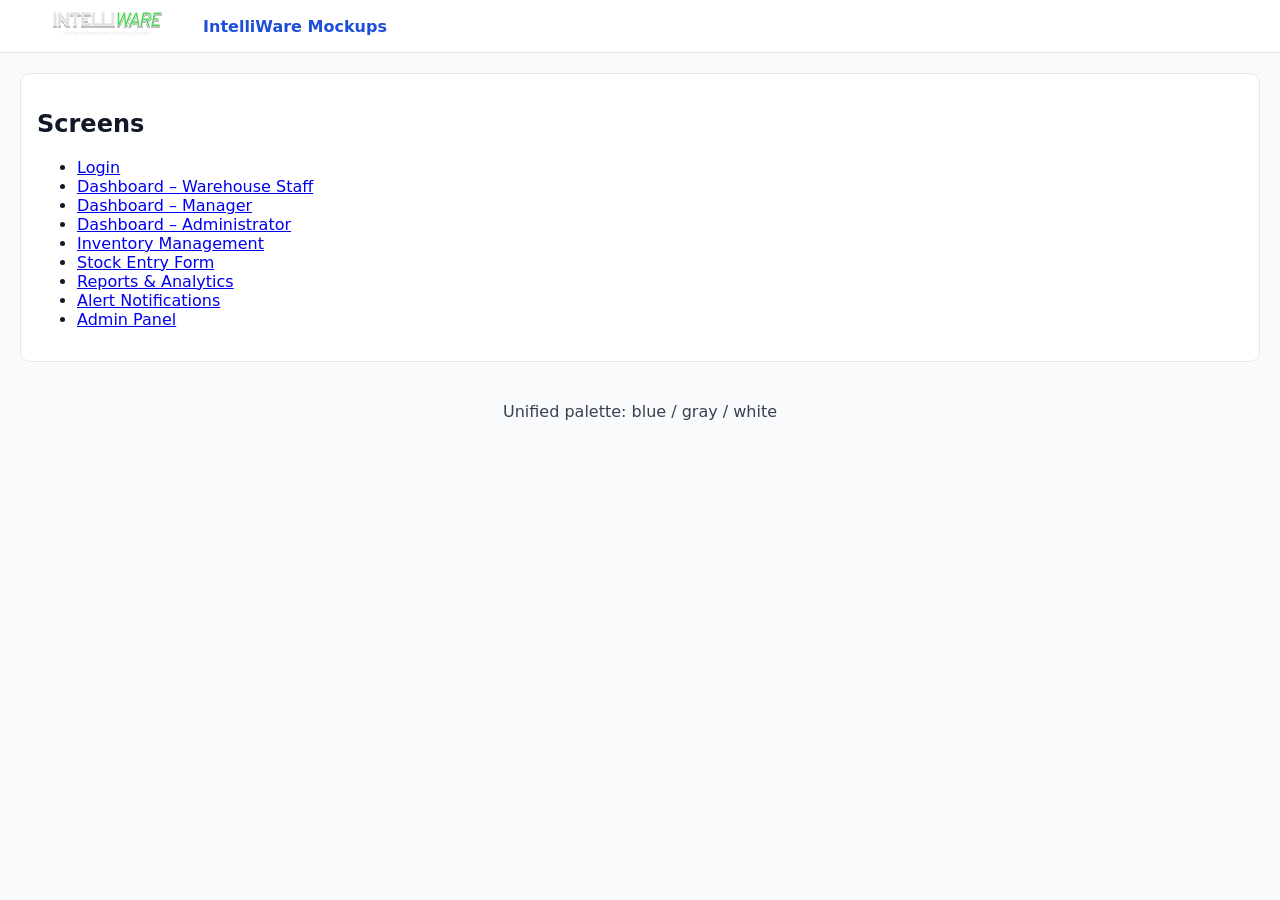
==== mockups/index.html @ 1d6d472d "first commit" ====
<!doctype html>
<html lang="en">
<head>
	<meta charset="utf-8">
	<meta name="viewport" content="width=device-width, initial-scale=1">
	<title>IntelliWare Mockups</title>
	<link rel="stylesheet" href="styles.css">
</head>
<body>
	<header class="header">
		<div class="brand">
			<img src="../img/logo.svg" alt="Logo" height="28">
			<span>IntelliWare Mockups</span>
		</div>
	</header>
	<main class="container">
		<div class="card">
			<h2>Screens</h2>
			<ul>
				<li><a href="login.html">Login</a></li>
				<li><a href="dashboard_staff.html">Dashboard – Warehouse Staff</a></li>
				<li><a href="dashboard_manager.html">Dashboard – Manager</a></li>
				<li><a href="dashboard_admin.html">Dashboard – Administrator</a></li>
				<li><a href="inventory.html">Inventory Management</a></li>
				<li><a href="stock_entry.html">Stock Entry Form</a></li>
				<li><a href="reports.html">Reports & Analytics</a></li>
				<li><a href="alerts.html">Alert Notifications</a></li>
				<li><a href="admin_panel.html">Admin Panel</a></li>
			</ul>
		</div>
	</main>
	<footer class="footer">Unified palette: blue / gray / white</footer>
</body>
</html>
---- mockups/styles.css ----
:root {
	--blue-600: #2563eb;
	--blue-700: #1d4ed8;
	--gray-50: #f9fafb;
	--gray-100: #f3f4f6;
	--gray-200: #e5e7eb;
	--gray-700: #374151;
	--gray-900: #111827;
	--white: #ffffff;
}

* { box-sizing: border-box; }

html, body {
	margin: 0;
	padding: 0;
	font-family: ui-sans-serif, system-ui, -apple-system, Segoe UI, Roboto, Helvetica, Arial, "Apple Color Emoji", "Segoe UI Emoji";
	background: var(--gray-50);
	color: var(--gray-900);
}

.header {
	background: var(--white);
	border-bottom: 1px solid var(--gray-200);
	padding: 12px 20px;
	display: flex;
	align-items: center;
	gap: 12px;
}

.brand {
	display: flex;
	align-items: center;
	gap: 10px;
	font-weight: 700;
	color: var(--blue-700);
}

.nav {
	display: flex;
	gap: 12px;
	margin-left: auto;
}

.nav a {
	text-decoration: none;
	color: var(--gray-700);
	padding: 6px 10px;
	border-radius: 6px;
}

.nav a.active, .nav a:hover { background: var(--gray-100); }

.container { padding: 20px; }

.kpis {
	display: grid;
	grid-template-columns: repeat(3, minmax(0, 1fr));
	gap: 12px;
	margin: 12px 0 20px;
}

.card {
	background: var(--white);
	border: 1px solid var(--gray-200);
	border-radius: 10px;
	padding: 16px;
}

.card h3 { margin: 0 0 8px; }

.grid-2 { display: grid; grid-template-columns: 1fr 1fr; gap: 16px; }

.table { width: 100%; border-collapse: collapse; }
.table th, .table td { border-bottom: 1px solid var(--gray-200); padding: 10px; text-align: left; }
.table th { background: var(--gray-100); }

.button {
	background: var(--blue-600);
	color: var(--white);
	border: none;
	padding: 10px 14px;
	border-radius: 8px;
	cursor: pointer;
}

.button.secondary { background: var(--gray-200); color: var(--gray-900); }

.form-grid { display: grid; grid-template-columns: 1fr 1fr; gap: 16px; }
.form-grid .full { grid-column: 1 / -1; }

.input, select, textarea { width: 100%; padding: 10px; border: 1px solid var(--gray-200); border-radius: 8px; background: var(--white); }

.alert { padding: 10px 12px; border-radius: 8px; }
.alert.red { background: #fee2e2; color: #991b1b; }
.alert.yellow { background: #fef9c3; color: #854d0e; }
.alert.green { background: #dcfce7; color: #166534; }

.footer { color: var(--gray-700); text-align: center; padding: 20px; }
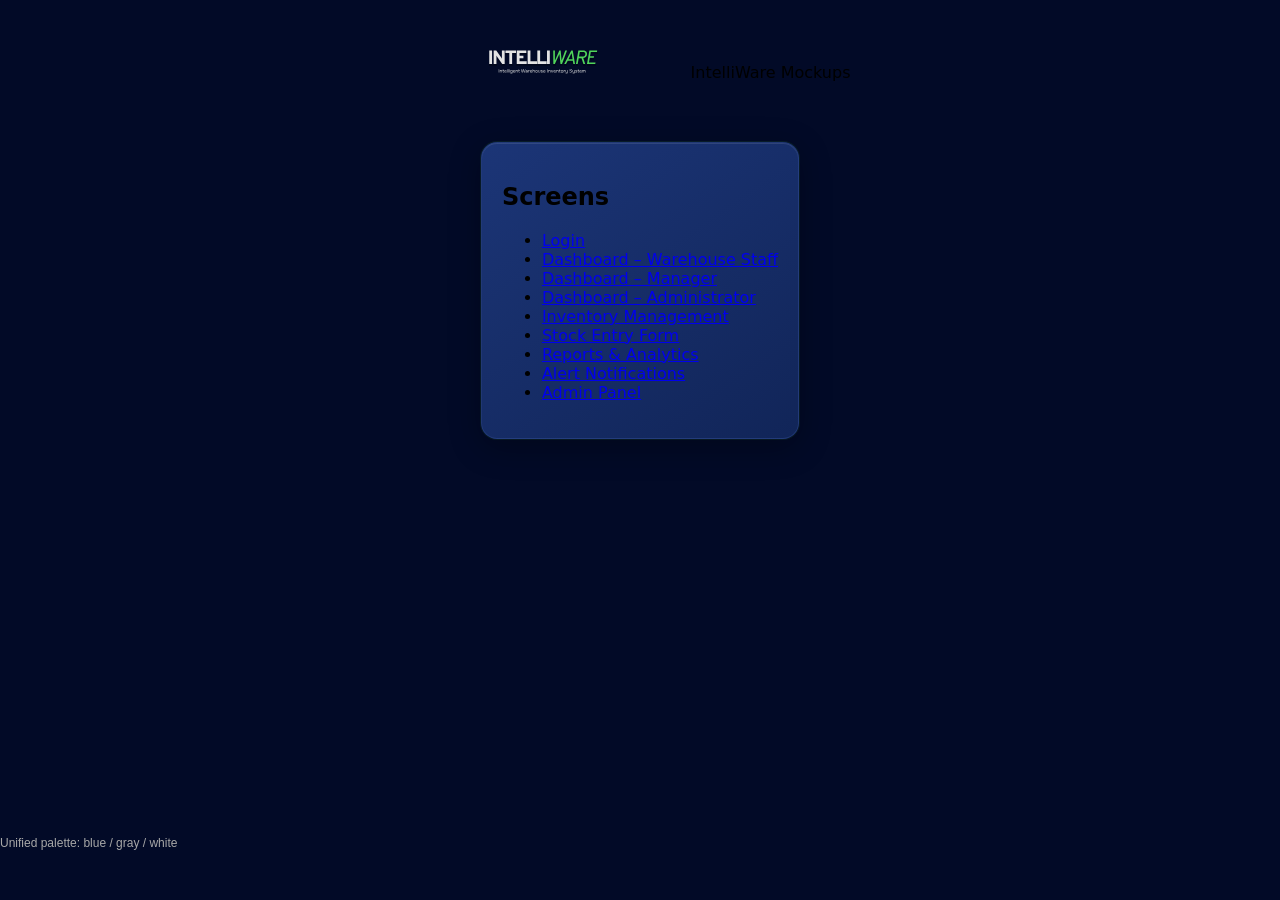
==== commit e1158574: "feat: update database dump, batch tracking, product pricing, and Gemini Pulse UI refinements" ====
--- a/mockups/index.html
+++ b/mockups/index.html
@@ -4,7 +4,7 @@
 	<meta charset="utf-8">
 	<meta name="viewport" content="width=device-width, initial-scale=1">
 	<title>IntelliWare Mockups</title>
-	<link rel="stylesheet" href="styles.css">
+	<link rel="stylesheet" href="../assets/css/styles.css">
 </head>
 <body>
 	<header class="header">
--- a/assets/css/styles.css
+++ b/assets/css/styles.css
@@ -0,0 +1,1821 @@
+.signinbox hr {
+    border: none;
+    border-top: 0.2px solid #2f4b91; 
+  
+    width: 100%;
+}
+
+/* Layout & Base Body — theme aware without flashes */
+body {
+    display: flex;
+    flex-direction: column;
+    min-height: 100vh;
+    margin: 0;
+    background: var(--iw-bg-shell, #020A27);
+    position: relative;
+}
+
+body.iw-body-shell {
+    background: var(--iw-bg-shell, #020A27) !important;
+    background-color: var(--iw-bg-shell, #020A27) !important;
+    animation: none !important;
+}
+
+body.iw-body-shell::before {
+    display: none !important;
+}
+
+[data-theme="light"] body,
+html[data-theme="light"] body {
+    background: var(--iw-bg-shell, #EDF4FB) !important;
+    background-color: var(--iw-bg-shell, #EDF4FB) !important;
+    animation: none !important;
+}
+
+[data-theme="light"] body::before,
+html[data-theme="light"] body::before {
+    display: none !important;
+}
+
+/* Standalone Auth/Signin background */
+body.auth-page,
+.signin-body {
+    background: linear-gradient(135deg, #0f0f23 0%, #1a1a2e 25%, #16213e 50%, #0f0f23 75%, #1a1a2e 100%);
+    background-size: 400% 400%;
+    background-repeat: no-repeat;
+    background-attachment: fixed;
+    animation: gradientShift 15s ease infinite;
+}
+
+body.auth-page::before,
+.signin-body::before {
+    content: '';
+    position: fixed;
+    top: 0;
+    left: 0;
+    width: 100%;
+    height: 100%;
+    background: 
+        radial-gradient(circle at 20% 20%, rgba(81, 213, 90, 0.1) 0%, transparent 50%),
+        radial-gradient(circle at 80% 80%, rgba(96, 165, 250, 0.1) 0%, transparent 50%),
+        radial-gradient(circle at 40% 60%, rgba(139, 92, 246, 0.1) 0%, transparent 50%);
+    pointer-events: none;
+    z-index: -1;
+}
+
+@keyframes gradientShift {
+    0% { background-position: 0% 50%; }
+    50% { background-position: 100% 50%; }
+    100% { background-position: 0% 50%; }
+}
+
+.fade-in {
+    animation: fadeIn 2s ease-in-out;
+    animation-fill-mode: both;
+}
+
+
+
+.signintitle,
+.signinbox {
+   
+    text-align: center;
+    text-shadow: 0 0 3px 3px #3d9743;
+   
+}
+
+
+.footer hr {
+    border: none;
+    border-top: 0.2px solid #314f9b; 
+    margin: 10px auto;
+    width: 80%;
+}
+
+.footer {
+    position: fixed;
+    bottom: 40px;
+   
+    text-align: center;
+    font-family: "Overpass", sans-serif;
+    font-weight: 200;
+    font-size: 12px;
+    color: rgb(168, 168, 168);
+    padding: 10px 0;
+  
+}
+
+
+.footer a {
+    color: rgb(168, 168, 168);
+    margin: 0 5px; 
+    text-decoration: none;
+}
+
+.footer a:hover {
+    text-decoration: underline;
+}
+
+.container img {
+    width: clamp(380px, 20%, 20%);
+}
+
+@keyframes fadeIn {
+    from {
+      opacity: 0;
+    }
+    to {
+      opacity: 1;
+    }
+  }
+
+
+.cmstitle {
+    animation-fill-mode: both;
+    animation: fadeIn 2s ease-in-out;
+    font-family: "Onest", sans-serif;
+    font-weight: 400;
+    font-size: clamp(12px, 0.8vw, 0.9rem);
+    color: #E3E3E3;
+    width: 100%;
+}
+
+.signupbox2,
+.signinbox {
+    box-shadow: 0 0 20px 2px #304374;
+    padding-left: clamp(20px, 2vw, 10px);
+    padding-right: clamp(20px, 2vw, 10px);
+    border-radius: 10px;
+    background-color: #1D387B;
+    width: clamp(300px, 20vw, 300px);
+    height: auto;
+    border: 0.5px solid #3d74ff;
+
+}
+
+.signintitle {
+    color: #E3E3E3;
+    font-size: clamp(25px, 0.5vw, 0.5rem);
+    font-family: "Overpass", sans-serif;
+    position: fixed;
+    transform: translate(0, -300px);
+    font-weight: 600;
+    width: 100%;
+}
+
+.tfieldname {
+    
+    text-align: left;
+    font-family: "Onest", sans-serif;
+    font-weight: 500;
+    color: #E3E3E3;
+    margin-bottom: 5px;  
+    margin-top: 15px;  
+    font-size: clamp(12px, 1.5vw, 12px);
+    width: auto;
+}
+
+.new-user-line {
+    display: flex;
+    justify-content: center;
+    align-items: center;
+    gap: 5px;
+    margin-top: 8px;
+    font-family: "Onest", sans-serif;
+    font-size: clamp(12px, 1.5vw, 12px);
+    color: #E3E3E3;
+    padding-bottom: 8px;
+}
+
+.new-user-line .reglink a {
+    color: #51D55A;
+    text-decoration: none;
+    font-weight: 500;
+   
+}
+
+.new-user-line .reglink a:hover {
+    text-decoration: underline;
+}
+
+.fieldrow {
+    display: flex;
+    justify-content: space-between; 
+    align-items: center; 
+    width: 100%; 
+    margin: 0 auto; 
+    
+}
+
+.aligned-fields {
+    width: 100%; 
+    display: flex;
+    justify-content: space-between;
+    gap: 20px;
+}
+
+
+
+.forgotpass {
+    text-align: right;
+    font-size: 10px;       
+    font-family: "Onest", sans-serif;
+    font-weight: 500;
+    color: #E3E3E3;
+    margin-bottom: 5px;  
+    margin-top: 15px;  
+}
+
+.forgotpass a {
+    font-weight: 300;
+    color: #51D55A;
+    text-decoration: none;
+    font-size: clamp(12px, 1.5vw, 12px);
+}
+
+.forgotpass a:hover {
+    text-decoration: underline;
+}
+
+.tf {
+    display: flex;
+    justify-content: center;
+    align-items: center;
+    margin-top: 5px;
+    flex-direction: column;
+
+    
+}
+
+.tf input {
+    box-shadow: inset 0 2px 2px 2px rgba(0, 0, 0, 0.2);
+    color: white;
+    background-color: #13275B;
+    width: 100%;
+    padding: 10px;
+    border-radius: 5px;
+    border: 1px solid #304374;
+    font-family: "Onest", sans-serif;
+    box-sizing: border-box;
+}
+
+.tf input:focus {
+    outline: none;
+    box-shadow: 0 0 0 1px #51D55A; 
+}
+
+.btnlogin {
+    border: 0.2px solid transparent;
+    font-family: "Onest", sans-serif;
+    font-size: 12px;
+    font-weight: 500;
+    color: white;
+    border-radius: 5px;
+    background-color: #51D55A;
+    justify-content: center;
+    align-items: center;
+    width: 100%;
+    padding: 10px;
+    margin-bottom: 10px;
+    box-shadow: 0 4px 8px rgba(0, 0, 0, 0.2);
+    transition: background-color 0.3s ease, transform 0.2s ease;
+}
+
+.btnlogin:hover {
+    cursor: pointer;
+    background-color: #3d9743;
+    border: 0.2px solid #51D55A;
+    transform: scale(1.02);
+}
+
+.btnlogin:active {
+    background-color: #3ea147;
+    transform: scale(0.98);
+}
+
+
+.onest-regular {
+    font-family: "Onest", sans-serif;
+    font-optical-sizing: auto;
+    font-weight: 400;
+    font-style: normal;
+}
+
+.onest-medium {
+    font-family: "Onest", sans-serif;
+    font-optical-sizing: auto;
+    font-weight: 500;
+    font-style: normal;
+}
+
+.onest-light {
+    font-family: "Onest", sans-serif;
+    font-optical-sizing: auto;
+    font-weight: 300;
+    font-style: normal;
+}
+
+.overpass-semibold {
+    font-family: "Overpass", sans-serif;
+    font-optical-sizing: auto;
+    font-weight: 600;
+    font-style: normal;
+}
+
+.signupbox2 h3,
+.signinbox h3 {
+    font-family: "Overpass", sans-serif;
+    color: #E3E3E3;
+    font-size: 20px;
+    margin-bottom: 5px;
+  }
+
+.signupbox2 .subtext,  
+.signinbox .subtext {
+    font-family: "Onest", sans-serif;
+    font-size: clamp(12px, 1.2vw, 12px);
+    color: #67e78c;
+    margin-bottom: 10px;
+  }
+
+.signupbox2 h3,
+.signupbox2 .subtext,
+.signinbox h3,
+.signinbox .subtext {
+
+    text-align: left;
+}
+
+
+.header {
+    margin-top: 50px;
+    position: relative;
+    width: 100%;
+    text-align: center;
+    margin-bottom: 20px;
+}
+
+.header img {
+    width: clamp(250px, 20%, 300px);
+    animation: fadeIn 2s ease-in-out;
+}
+
+.cmstitle {
+    animation: fadeIn 2s ease-in-out;
+    font-family: "Onest", sans-serif;
+    font-weight: 400;
+    font-size: clamp(14px, 0.8vw, 0.9rem);
+    color: #E3E3E3;
+    margin-top: 5px;
+}
+
+.container {
+    flex: 1;
+    display: flex;
+    flex-direction: column;
+    align-items: center;
+    justify-content: flex-start; 
+    padding-top: 40px; 
+    padding-bottom: 80px;
+}
+
+.gender-options {
+    display: flex;
+    gap: 15px;
+    margin-top: 10px;
+ 
+}
+
+
+.radio-wrap {
+    position: relative;
+    cursor: pointer;
+  }
+
+.radio-wrap input[type="radio"] {
+    display: none; 
+    
+  }
+
+
+.radio-label {
+    display: flex;
+    padding: 8px 14px;
+    border-radius: 12px;
+    background-color: #13275B;
+    color: white;
+    transition: 0.3s ease;
+    border: 1px solid transparent;
+    font-size: clamp(12px, 1.5vw, 12px);
+    font-family: "Onest", sans-serif;
+  }
+  
+  .radio-wrap:hover .radio-label {
+    background-color: #1a3373;
+    border-color: #51D55A;
+    color: #51D55A;
+  }
+  
+  .radio-wrap input[type="radio"]:checked + .radio-label {
+    background-color: #51D55A;
+    color: black;
+    font-weight: 500;
+    font-size: clamp(12px, 1.5vw, 12px);
+    font-family: "Onest", sans-serif;
+  }
+
+
+  .faculty-join {
+    display: flex;
+    align-items: center;
+    justify-content: center;
+}
+
+  .btnjoin {
+    border: 0.2px solid transparent;
+    font-family: "Onest", sans-serif;
+    font-weight: 500;
+    color: white;
+    border-radius: 5px;
+    background-color: #51D55A;
+    padding: 10px 18px;
+    cursor: pointer;
+    font-size: clamp(12px, 1.5vw, 14px);
+    box-shadow: 0 4px 8px rgba(0, 0, 0, 0.2);
+    transition: background-color 0.3s ease, transform 0.2s ease;
+}
+
+
+
+.btnjoin:hover {
+    background-color: #4bc052;
+    transform: scale(1.02);
+    color: #1a3373;
+}
+
+.btnjoin:active {
+    background-color: #3ea147;
+    transform: scale(0.98);
+}
+
+
+/* ============================================================
+   GLOBAL TOAST & VALIDATION SYSTEM
+   Harmonized to Login Page Position & Color-Coded Validation:
+   Error = Red (#ef4444) | Success = Green (#51D55A)
+   Position: Fixed Bottom-Center (bottom: 30px; left: 50%)
+   ============================================================ */
+#toast-container {
+    position: fixed;
+    bottom: 30px;
+    left: 50%;
+    transform: translateX(-50%) translateY(20px);
+    padding: 12px 22px;
+    border-radius: 12px;
+    font-family: 'Onest', sans-serif;
+    font-size: 14px;
+    font-weight: 500;
+    z-index: 100005;
+    display: flex;
+    align-items: center;
+    gap: 10px;
+    opacity: 0;
+    visibility: hidden;
+    transition: all 0.35s cubic-bezier(0.4, 0, 0.2, 1);
+    backdrop-filter: blur(12px);
+    -webkit-backdrop-filter: blur(12px);
+    box-shadow: 0 10px 30px rgba(0, 0, 0, 0.45);
+    pointer-events: auto;
+    width: max-content;
+    max-width: min(90vw, 550px);
+    height: auto !important;
+    max-height: 120px !important;
+    white-space: normal;
+    word-break: break-word;
+    color: #ffffff;
+}
+
+#toast-container.show {
+    visibility: visible;
+    opacity: 1;
+    transform: translateX(-50%) translateY(0);
+}
+
+/* Error: Color-Coded RED */
+#toast-container.error {
+    background: rgba(45, 12, 18, 0.95);
+    border: 1.5px solid #ef4444;
+    color: #fee2e2;
+    box-shadow: 0 10px 30px rgba(239, 68, 68, 0.25);
+}
+
+/* Success: Color-Coded GREEN */
+#toast-container.success {
+    background: rgba(6, 44, 28, 0.95);
+    border: 1.5px solid #51D55A;
+    color: #d1fae5;
+    box-shadow: 0 10px 30px rgba(81, 213, 90, 0.25);
+}
+
+/* Warning: Color-Coded AMBER */
+#toast-container.warning {
+    background: rgba(55, 35, 10, 0.95);
+    border: 1.5px solid #fbbf24;
+    color: #fef3c7;
+    box-shadow: 0 10px 30px rgba(251, 191, 36, 0.25);
+}
+
+/* Info: Color-Coded BLUE */
+#toast-container.info {
+    background: rgba(16, 36, 75, 0.95);
+    border: 1.5px solid #60a5fa;
+    color: #dbeafe;
+    box-shadow: 0 10px 30px rgba(96, 165, 250, 0.25);
+}
+
+/* Light Theme Overrides for Toasts */
+[data-theme="light"] #toast-container {
+    background: #FFFFFF !important;
+    border-color: #D6E2F2 !important;
+    box-shadow: 0 8px 30px rgba(20, 80, 158, 0.18), 0 0 0 1px rgba(20, 80, 158, 0.08) !important;
+    color: #0B1526 !important;
+}
+
+[data-theme="light"] #toast-container.error {
+    background: #fef2f2 !important;
+    border-color: #ef4444 !important;
+    color: #991b1b !important;
+    box-shadow: 0 10px 25px rgba(239, 68, 68, 0.15) !important;
+}
+
+[data-theme="light"] #toast-container.success {
+    background: #f0fdf4 !important;
+    border-color: #22c55e !important;
+    color: #166534 !important;
+    box-shadow: 0 10px 25px rgba(34, 197, 94, 0.15) !important;
+}
+
+[data-theme="light"] #toast-container.warning {
+    background: #fffbeb !important;
+    border-color: #f59e0b !important;
+    color: #92400e !important;
+    box-shadow: 0 10px 25px rgba(245, 158, 11, 0.15) !important;
+}
+
+[data-theme="light"] #toast-container.info {
+    background: #eff6ff !important;
+    border-color: #3b82f6 !important;
+    color: #1e40af !important;
+    box-shadow: 0 10px 25px rgba(59, 130, 246, 0.15) !important;
+}
+
+#toast-icon {
+    display: inline-flex !important;
+    align-items: center !important;
+    justify-content: center !important;
+    width: 20px !important;
+    height: 20px !important;
+    min-width: 20px !important;
+    min-height: 20px !important;
+    max-width: 20px !important;
+    max-height: 20px !important;
+    flex-shrink: 0 !important;
+}
+
+#toast-icon svg {
+    width: 20px !important;
+    height: 20px !important;
+    min-width: 20px !important;
+    min-height: 20px !important;
+    max-width: 20px !important;
+    max-height: 20px !important;
+    flex-shrink: 0 !important;
+    display: block !important;
+}
+
+#toast-message {
+    font-size: 14px;
+    line-height: 1.4;
+    color: inherit;
+    flex: 1;
+}
+
+#toast-container:has(.toast-box) {
+    background: transparent !important;
+    border: none !important;
+    padding: 0 !important;
+    box-shadow: none !important;
+    pointer-events: auto !important;
+}
+
+/* Field Validation Border: Color-Coded RED for Error */
+.error-border,
+.premium-input.error-border,
+.tf input.error-border,
+input.error-border,
+select.error-border,
+textarea.error-border {
+    border: 1.5px solid #ef4444 !important;
+    box-shadow: 0 0 0 3px rgba(239, 68, 68, 0.25) !important;
+    outline: none !important;
+    transition: border-color 0.25s ease, box-shadow 0.25s ease;
+}
+
+/* Field Validation Border: Color-Coded GREEN for Success / Match */
+.success-border,
+.match-border,
+.premium-input.success-border,
+input.match-border {
+    border: 1.5px solid #51D55A !important;
+    box-shadow: 0 0 0 3px rgba(81, 213, 90, 0.25) !important;
+    outline: none !important;
+    transition: border-color 0.25s ease, box-shadow 0.25s ease;
+}
+
+@keyframes shake {
+    0% { transform: translateX(0); }
+    20% { transform: translateX(-8px); }
+    40% { transform: translateX(8px); }
+    60% { transform: translateX(-8px); }
+    80% { transform: translateX(8px); }
+    100% { transform: translateX(0); }
+  }
+  
+
+.shake {
+  animation: shake 0.4s ease-in-out;;
+}
+
+
+.sidebar-item {
+  @apply flex items-center px-7 py-3 h-[53px] border-2 border-[#2A4484] text-[16px] font-onest text-[#E3E3E3] font-[400] rounded-[10px] hover:bg-[#13275B] active:border-[#51D55A] cursor-pointer transition;
+}
+
+.sidebar-icon {
+  @apply w-[22px] mr-[22px];
+}
+
+.sidebar-text {
+  @apply transition-all duration-300;
+}
+
+#sidebar.collapsed .sidebar-text {
+  display: none;
+}
+
+#sidebar.collapsed {
+  width: 80px;
+}
+
+#sidebar.collapsed #sidebar-logo {
+  content: url("../img/cdicon.svg");
+  width: 40px;
+}
+
+#sidebar.collapsed #sidebar-desc {
+  display: none;
+}
+
+#sidebar.collapsed .sidebar-create {
+  display: none;
+}
+
+#sidebar.collapsed #chevron-icon {
+  transform: rotate(180deg);
+}
+
+.registration-title {
+    display: flex;
+    align-items: center;
+    font-family: "Overpass", sans-serif;
+    font-weight: 700;
+    font-size: 24px;
+    color: #222;
+    gap: 10px; /* space between arrow and text */
+}
+
+.back-arrow {
+    cursor: pointer;
+        transition: all 0.2s ease;
+        background: transparent;
+        border: none;
+        padding: 4px;
+        color: #ffffff;
+        border-radius: 4px;
+        display: inline-flex;
+        align-items: center;
+        justify-content: center;
+        transition: background-color 0.3s, transform 0.2s;
+}
+
+.back-arrow:hover {
+    transform: translateX(-2px);
+    background: rgba(255, 255, 255, 0.1);
+}
+
+.back-arrow:active {
+    background-color: #162f80;
+    transform: translateX(-2px) scale(0.95);
+}
+
+
+#chevron-icon {
+    transition: transform 0.3s ease-in-out;
+}
+
+/* Premium Design System */
+.card,
+.premium-card {
+    background: linear-gradient(145deg, rgba(29, 56, 123, 0.95) 0%, rgba(18, 39, 91, 0.95) 100%);
+    border: 1px solid rgba(42, 68, 132, 0.6);
+    border-radius: 16px;
+    padding: 20px;
+    box-shadow: 
+        0 8px 32px rgba(0, 0, 0, 0.3),
+        0 0 0 1px rgba(81, 213, 90, 0.1),
+        inset 0 1px 0 rgba(255, 255, 255, 0.1);
+    backdrop-filter: blur(10px);
+    transition: all 0.3s cubic-bezier(0.4, 0, 0.2, 1);
+    position: relative;
+    overflow: hidden;
+}
+
+.card:hover,
+.premium-card:hover {
+    transform: translateY(-2px);
+    box-shadow: 
+        0 12px 40px rgba(0, 0, 0, 0.4),
+        0 0 0 1px rgba(81, 213, 90, 0.2),
+        inset 0 1px 0 rgba(255, 255, 255, 0.2);
+    border-color: rgba(81, 213, 90, 0.3);
+}
+
+.card-title {
+    color: #E3E3E3;
+    font-weight: 600;
+    font-family: 'Overpass', sans-serif;
+    font-size: 16px;
+    margin-bottom: 16px;
+}
+
+.badge {
+    display: inline-flex;
+    align-items: center;
+    justify-content: center;
+    padding: 6px 12px;
+    border-radius: 999px;
+    background: rgba(19, 39, 91, 0.8);
+    color: #E3E3E3;
+    font-size: 11px;
+    font-weight: 600;
+    font-family: 'Onest', sans-serif;
+    white-space: nowrap;
+}
+
+.badge.out_of_stock,
+.badge.high,
+.badge.high-demand {
+    background: #ef4444 !important;
+    color: #fff !important;
+}
+
+.badge.low_stock,
+.badge.medium,
+.badge.medium_moving,
+.badge.attention_needed,
+.badge.medium_demand {
+    background: #f59e0b !important;
+    color: #fff !important;
+}
+
+.badge.in_stock,
+.badge.good,
+.badge.normal,
+.badge.fast_moving,
+.badge.low {
+    background: #10b981 !important;
+    color: #fff !important;
+}
+
+.input,
+.premium-input {
+    background: rgba(19, 39, 91, 0.8);
+    color: #E3E3E3;
+    border: 1px solid rgba(48, 67, 116, 0.6);
+    border-radius: 12px;
+    padding: 12px 16px;
+    font-size: 14px;
+    font-family: 'Onest', sans-serif;
+    transition: all 0.3s cubic-bezier(0.4, 0, 0.2, 1);
+    backdrop-filter: blur(10px);
+    box-shadow: inset 0 2px 4px rgba(0, 0, 0, 0.1);
+    width: 100%;
+}
+
+.input:focus,
+.premium-input:focus {
+    outline: none;
+    border-color: #51D55A;
+    box-shadow: 
+        0 0 0 3px rgba(81, 213, 90, 0.1),
+        inset 0 2px 4px rgba(0, 0, 0, 0.1);
+    background: rgba(19, 39, 91, 0.9);
+}
+
+select.premium-input,
+select.input {
+    appearance: auto;
+    -webkit-appearance: menulist;
+    cursor: pointer;
+    padding-right: 32px;
+}
+
+select.premium-input:disabled {
+    cursor: not-allowed;
+    opacity: 0.65;
+}
+
+.table {
+    width: 100%;
+    border-collapse: collapse;
+}
+
+.table th,
+.table td {
+    padding: 12px;
+    border-bottom: 1px solid rgba(42, 68, 132, 0.35);
+    color: #E3E3E3;
+    font-family: 'Onest', sans-serif;
+    font-size: 13px;
+    text-align: left;
+}
+
+.table th {
+    background: rgba(19, 39, 91, 0.9);
+}
+
+.table th.text-center, .table td.text-center { text-align: center !important; }
+.table th.text-right, .table td.text-right { text-align: right !important; }
+.table th.text-left, .table td.text-left { text-align: left !important; }
+
+.label {
+    color: #E3E3E3;
+    font-family: 'Onest', sans-serif;
+    font-size: 12px;
+    margin-bottom: 6px;
+    display: block;
+}
+
+.modal-overlay {
+    position: fixed;
+    inset: 0;
+    background: rgba(0, 0, 0, 0.45);
+    display: none;
+    align-items: center;
+    justify-content: center;
+    z-index: 1000;
+}
+
+.modal-overlay.active {
+    display: flex;
+}
+
+.modal-box {
+    width: min(95%, 600px);
+    background: rgba(19, 39, 91, 0.95);
+    border: 1px solid rgba(42, 68, 132, 0.6);
+    border-radius: 16px;
+    box-shadow: 0 20px 60px rgba(0, 0, 0, 0.4);
+    overflow: hidden;
+}
+
+.modal-box .modal-header,
+.modal-box .modal-footer,
+.modal-box .modal-body {
+    padding: 20px;
+}
+
+.modal-box .modal-header {
+    border-bottom: 1px solid rgba(42, 68, 132, 0.5);
+}
+
+.modal-box .modal-footer {
+    border-top: 1px solid rgba(42, 68, 132, 0.5);
+    display: flex;
+    justify-content: flex-end;
+    gap: 12px;
+}
+
+.premium-input::-webkit-outer-spin-button,
+.premium-input::-webkit-inner-spin-button,
+.input::-webkit-outer-spin-button,
+.input::-webkit-inner-spin-button {
+    -webkit-appearance: none;
+    margin: 0;
+}
+
+.premium-input[type=number],
+.input[type=number] {
+    -moz-appearance: textfield;
+}
+
+.premium-card::before {
+    content: '';
+    position: absolute;
+    top: 0;
+    left: 0;
+    right: 0;
+    height: 1px;
+    background: linear-gradient(90deg, transparent, rgba(81, 213, 90, 0.5), transparent);
+}
+
+.premium-card:hover {
+    transform: translateY(-2px);
+    box-shadow: 
+        0 12px 40px rgba(0, 0, 0, 0.4),
+        0 0 0 1px rgba(81, 213, 90, 0.2),
+        inset 0 1px 0 rgba(255, 255, 255, 0.2);
+    border-color: rgba(81, 213, 90, 0.3);
+}
+
+.btn,
+.btn-primary,
+.premium-button,
+.button-primary {
+    background: linear-gradient(135deg, #51D55A 0%, #4BC052 100%);
+    color: #fff;
+    border: none;
+    border-radius: 12px;
+    padding: 12px 24px;
+    font-size: 14px;
+    font-weight: 600;
+    font-family: 'Onest', sans-serif;
+    cursor: pointer;
+    transition: all 0.25s ease;
+    box-shadow: 
+        0 4px 12px rgba(81, 213, 90, 0.3),
+        inset 0 1px 0 rgba(255, 255, 255, 0.2);
+    position: relative;
+    overflow: hidden;
+    text-decoration: none;
+    display: inline-flex;
+    align-items: center;
+    justify-content: center;
+    gap: 0.5rem;
+}
+
+.btn::before,
+.btn-primary::before,
+.button-primary::before,
+.premium-button::before {
+    content: '';
+    position: absolute;
+    top: 0;
+    left: -100%;
+    width: 100%;
+    height: 100%;
+    background: linear-gradient(90deg, transparent, rgba(255, 255, 255, 0.2), transparent);
+    transition: left 0.5s;
+}
+
+.btn:hover,
+.btn-primary:hover,
+.premium-button:hover,
+.button-primary:hover {
+    transform: translateY(-1px);
+    box-shadow: 
+        0 6px 20px rgba(81, 213, 90, 0.4),
+        inset 0 1px 0 rgba(255, 255, 255, 0.3);
+}
+
+.btn-secondary,
+.button-secondary,
+.btn-outline {
+    background: rgba(81, 213, 90, 0.12);
+    color: #51D55A;
+    border: 1.5px solid rgba(81, 213, 90, 0.45);
+    border-radius: 12px;
+    padding: 10px 22px;
+    font-size: 14px;
+    font-weight: 600;
+    font-family: 'Onest', sans-serif;
+    cursor: pointer;
+    transition: all 0.2s cubic-bezier(0.4, 0, 0.2, 1);
+    display: inline-flex;
+    align-items: center;
+    justify-content: center;
+    gap: 0.5rem;
+    text-decoration: none;
+    box-shadow: 0 2px 8px rgba(0, 0, 0, 0.2), inset 0 1px 0 rgba(81, 213, 90, 0.1);
+    user-select: none;
+}
+
+.btn-secondary:hover,
+.button-secondary:hover,
+.btn-outline:hover {
+    background: linear-gradient(135deg, #51D55A 0%, #43B74B 100%);
+    color: #ffffff !important;
+    border-color: #51D55A;
+    box-shadow: 0 4px 16px rgba(81, 213, 90, 0.4);
+    transform: translateY(-1.5px);
+}
+.btn-secondary:hover svg,
+.button-secondary:hover svg,
+.btn-outline:hover svg {
+    stroke: #ffffff;
+    color: #ffffff;
+}
+
+.btn-danger,
+.button-danger,
+.btn-destructive {
+    background: transparent;
+    color: #f87171;
+    border: 1px solid rgba(248, 113, 113, 0.4);
+    border-radius: 12px;
+    padding: 12px 24px;
+    font-size: 14px;
+    font-weight: 600;
+    font-family: 'Onest', sans-serif;
+    cursor: pointer;
+    transition: all 0.25s ease;
+    display: inline-flex;
+    align-items: center;
+    justify-content: center;
+    gap: 0.5rem;
+    text-decoration: none;
+}
+
+.btn-danger:hover,
+.button-danger:hover,
+.btn-destructive:hover {
+    background: rgba(248, 113, 113, 0.1);
+}
+
+.btn[disabled],
+.premium-button:disabled,
+.btn-primary:disabled,
+.btn-secondary:disabled,
+.btn-danger:disabled,
+.button-danger:disabled {
+    opacity: 0.6;
+    cursor: not-allowed;
+    box-shadow: none;
+}
+
+.premium-input {
+    background: rgba(19, 39, 91, 0.8);
+    color: #E3E3E3;
+    border: 1px solid rgba(48, 67, 116, 0.6);
+    border-radius: 12px;
+    padding: 12px 16px;
+    font-size: 14px;
+    font-family: 'Onest', sans-serif;
+    transition: all 0.3s cubic-bezier(0.4, 0, 0.2, 1);
+    backdrop-filter: blur(10px);
+    box-shadow: inset 0 2px 4px rgba(0, 0, 0, 0.1);
+}
+
+.premium-input:focus {
+    outline: none;
+    border-color: #51D55A;
+    box-shadow: 
+        0 0 0 3px rgba(81, 213, 90, 0.1),
+        inset 0 2px 4px rgba(0, 0, 0, 0.1);
+    background: rgba(19, 39, 91, 0.9);
+}
+
+.premium-sidebar {
+    background: linear-gradient(180deg, #1D387B 0%, #13275B 100%);
+    border-right: 1px solid rgba(42, 68, 132, 0.6);
+    box-shadow: 
+        4px 0 20px rgba(0, 0, 0, 0.3),
+        inset -1px 0 0 rgba(255, 255, 255, 0.1);
+    backdrop-filter: blur(10px);
+    /* Updated to allow smooth toggling */
+    transition: margin-left 0.3s ease-in-out, opacity 0.3s ease-in-out;
+}
+
+.premium-menu-item {
+    border: 1px solid rgba(42, 68, 132, 0.6);
+    color: #E3E3E3;
+    border-radius: 12px;
+    padding: 14px 18px;
+    display: flex;
+    align-items: center;
+    text-decoration: none;
+    font-family: 'Onest', sans-serif;
+    font-weight: 500;
+    transition: all 0.3s cubic-bezier(0.4, 0, 0.2, 1);
+    position: relative;
+    overflow: hidden;
+}
+
+.premium-menu-item::before {
+    content: '';
+    position: absolute;
+    top: 0;
+    left: -100%;
+    width: 100%;
+    height: 100%;
+    background: linear-gradient(90deg, transparent, rgba(81, 213, 90, 0.1), transparent);
+    transition: left 0.5s;
+}
+
+.premium-menu-item:hover {
+    background: linear-gradient(135deg, rgba(19, 39, 91, 0.8) 0%, rgba(29, 56, 123, 0.6) 100%);
+    border-color: rgba(81, 213, 90, 0.3);
+    transform: translateX(4px);
+    box-shadow: 0 4px 12px rgba(0, 0, 0, 0.2);
+}
+
+.premium-menu-item:hover::before {
+    left: 100%;
+}
+
+.premium-header {
+    background: linear-gradient(135deg, #ffffff 0%, #f8fafc 100%);
+    box-shadow: 
+        0 4px 20px rgba(0, 0, 0, 0.1),
+        0 1px 0 rgba(255, 255, 255, 0.8);
+    border-bottom: 1px solid rgba(0, 0, 0, 0.05);
+    backdrop-filter: blur(10px);
+}
+
+.premium-metric {
+    color: #E3E3E3;
+    font-family: 'Onest', sans-serif;
+    font-size: 14px;
+    font-weight: 500;
+}
+
+.premium-metric .num {
+    font-size: 28px;
+    font-weight: 700;
+    font-family: 'Overpass', sans-serif;
+    background: linear-gradient(135deg, #51D55A 0%, #4BC052 100%);
+    -webkit-background-clip: text;
+    -webkit-text-fill-color: transparent;
+    background-clip: text;
+    text-shadow: 0 0 20px rgba(81, 213, 90, 0.3);
+}
+
+.premium-table {
+    width: 100%;
+    border-collapse: collapse;
+    border-radius: 12px;
+    overflow: hidden;
+    box-shadow: 0 4px 12px rgba(0, 0, 0, 0.1);
+}
+
+.premium-table th {
+    background: var(--iw-bg-table-head, #13275B);
+    color: #E3E3E3;
+    padding: 16px;
+    font-family: 'Onest', sans-serif;
+    font-weight: 600;
+    font-size: 14px;
+    text-align: left;
+    border-bottom: 2px solid rgba(81, 213, 90, 0.3);
+}
+
+.premium-table td {
+    padding: 16px;
+    border-bottom: 1px solid rgba(42, 68, 132, 0.3);
+    color: #E3E3E3;
+    font-family: 'Onest', sans-serif;
+    font-size: 14px;
+    transition: background-color 0.2s;
+}
+
+.premium-table tbody tr:hover td {
+    background: rgba(81, 213, 90, 0.05);
+}
+
+.user-avatar {
+    width: 40px;
+    height: 40px;
+    border-radius: 50%;
+    border: 2px solid #51D55A;
+    object-fit: cover;
+    transition: all 0.3s cubic-bezier(0.4, 0, 0.2, 1);
+    box-shadow: 0 4px 12px rgba(81, 213, 90, 0.3);
+}
+
+.user-avatar:hover {
+    transform: scale(1.1);
+    box-shadow: 0 6px 20px rgba(81, 213, 90, 0.4);
+}
+
+.user-info {
+    display: flex;
+    align-items: center;
+    gap: 12px;
+    padding: 8px 16px;
+    background: rgba(255, 255, 255, 0.05);
+    border-radius: 12px;
+    backdrop-filter: blur(10px);
+    transition: all 0.3s cubic-bezier(0.4, 0, 0.2, 1);
+}
+
+.user-info:hover {
+    background: rgba(255, 255, 255, 0.1);
+    transform: translateY(-1px);
+}
+
+.glass-effect {
+    background: rgba(255, 255, 255, 0.1);
+    backdrop-filter: blur(20px);
+    border: 1px solid rgba(255, 255, 255, 0.2);
+    box-shadow: 0 8px 32px rgba(0, 0, 0, 0.1);
+}
+
+.neon-glow {
+    box-shadow: 
+        0 0 20px rgba(81, 213, 90, 0.3),
+        0 0 40px rgba(81, 213, 90, 0.1),
+        0 0 60px rgba(81, 213, 90, 0.05);
+}
+
+.premium-scrollbar::-webkit-scrollbar {
+    width: 8px;
+}
+
+.premium-scrollbar::-webkit-scrollbar-track {
+    background: rgba(19, 39, 91, 0.3);
+    border-radius: 4px;
+}
+
+.premium-scrollbar::-webkit-scrollbar-thumb {
+    background: linear-gradient(135deg, #51D55A 0%, #4BC052 100%);
+    border-radius: 4px;
+    transition: all 0.3s;
+}
+
+.premium-scrollbar::-webkit-scrollbar-thumb:hover {
+    background: linear-gradient(135deg, #4BC052 0%, #3EA147 100%);
+}
+
+/* --- Added sidebar hidden state --- */
+
+.sidebar-hidden {
+    margin-left: -290px !important;
+    opacity: 0;
+    pointer-events: none;
+}
+
+/* Offline-resilient app shell — navigation works without Tailwind CDN */
+html {
+    height: 100%;
+    background-color: var(--iw-bg-shell, #020A27);
+}
+
+[data-theme="light"] html,
+html[data-theme="light"] {
+    background-color: #EDF4FB !important;
+}
+
+[data-theme="dark"] html,
+html[data-theme="dark"] {
+    background-color: #020A27 !important;
+}
+
+body {
+    margin: 0;
+    min-height: 100%;
+    font-family: 'Inter', 'Segoe UI', system-ui, -apple-system, sans-serif;
+}
+
+.iw-body-shell {
+    width: 100%;
+    min-height: 100vh;
+    height: 100vh;
+    display: flex;
+    align-items: flex-start;
+    justify-content: center;
+    padding: 12px 12px 0;
+    box-sizing: border-box;
+}
+
+.iw-main-wrapper {
+    width: 100%;
+    height: 100%;
+    display: flex;
+    flex-direction: row;
+    border-radius: 15px 15px 0 0;
+    overflow: hidden;
+    min-height: 0;
+}
+
+#main-sidebar {
+    width: 290px;
+    min-width: 290px;
+    max-width: 290px;
+    flex-shrink: 0;
+    display: flex;
+    flex-direction: column;
+    height: 100%;
+    overflow: hidden;
+    transition: margin-left 0.3s ease-in-out, opacity 0.3s ease-in-out;
+}
+
+#main-sidebar > div:first-child {
+    margin-left: 8px;
+    margin-bottom: 16px;
+    flex-shrink: 0;
+}
+
+#main-sidebar > div:nth-child(2) {
+    padding: 8px;
+    display: flex;
+    flex-direction: column;
+    gap: 8px;
+    flex: 1 1 auto;
+    overflow-y: auto;
+    min-height: 0;
+}
+
+#main-sidebar > div:last-child {
+    margin-top: auto;
+    padding: 8px;
+    flex-shrink: 0;
+}
+
+.iw-main-wrapper > div:not(#main-sidebar) {
+    flex: 1 1 auto;
+    min-width: 0;
+    display: flex;
+    flex-direction: column;
+    height: 100%;
+    overflow: hidden;
+}
+
+.premium-admin-header {
+    display: flex;
+    justify-content: space-between;
+    align-items: center;
+    flex-shrink: 0;
+}
+
+.premium-admin-header > div:first-child {
+    display: flex;
+    align-items: center;
+    gap: 16px;
+}
+
+.iw-main-content {
+    flex: 1 1 auto;
+    min-height: 0;
+    overflow-y: auto;
+    overflow-x: hidden;
+}
+
+.iw-avatar-initials {
+    display: inline-flex;
+    align-items: center;
+    justify-content: center;
+    border-radius: 50%;
+    border: 2px solid #51D55A;
+    background: linear-gradient(135deg, #1D387B 0%, #13275B 100%);
+    color: #fff;
+    font-weight: 700;
+    font-family: 'Onest', 'Inter', system-ui, sans-serif;
+    line-height: 1;
+    flex-shrink: 0;
+    user-select: none;
+    object-fit: cover;
+}
+
+.iw-avatar-initials--sm {
+    width: 20px;
+    height: 20px;
+    font-size: 8px;
+    border-width: 1px;
+}
+
+.iw-avatar-initials--md {
+    width: 32px;
+    height: 32px;
+    font-size: 11px;
+}
+
+.iw-empty-state-icon {
+    display: flex;
+    align-items: center;
+    justify-content: center;
+    width: 48px;
+    height: 48px;
+    margin: 0 auto 16px;
+    color: #9aa6d1;
+}
+
+.iw-empty-state-icon svg {
+    width: 48px;
+    height: 48px;
+}
+
+#toast-icon svg {
+    width: 18px;
+    height: 18px;
+    flex-shrink: 0;
+}
+
+/* ============================================================
+   RESPONSIVE DESIGN — IntelliWare WIMS
+   Breakpoints: mobile < 640px | tablet 640-1023px | desktop 1024px+
+   ============================================================ */
+
+/* --- Mobile & Tablet Sidebar Overlay Drawer --- */
+#sidebar-overlay {
+    display: none;
+    position: fixed;
+    inset: 0;
+    width: 100vw;
+    height: 100vh;
+    background: rgba(0, 0, 0, 0.55);
+    backdrop-filter: blur(6px);
+    -webkit-backdrop-filter: blur(6px);
+    z-index: 9998;
+    opacity: 0;
+    transition: opacity 0.3s ease;
+    pointer-events: none;
+}
+
+#sidebar-overlay.active {
+    display: block;
+    opacity: 1;
+    pointer-events: all;
+}
+
+/* ---- Tablet (640px – 1024px) -------------------------------- */
+@media (max-width: 1024px) {
+
+    /* Body shell: remove outer ring padding so more space is used */
+    .iw-body-shell {
+        padding: 0 !important;
+    }
+
+    /* Main wrapper: square corners at top on tablet/mobile */
+    .iw-main-wrapper {
+        border-radius: 0 !important;
+        height: 100vh !important;
+    }
+
+    /* Sidebar becomes a fixed overlay drawer starting directly below the header */
+    #main-sidebar {
+        position: fixed !important;
+        top: 65px !important;
+        left: 0 !important;
+        height: calc(100vh - 65px) !important;
+        width: 270px !important;
+        min-width: 270px !important;
+        max-width: 270px !important;
+        z-index: 9999 !important;
+        transform: translateX(0) !important;
+        transition: transform 0.3s cubic-bezier(0.4, 0, 0.2, 1), opacity 0.3s ease-in-out !important;
+        overflow-y: auto !important;
+        box-shadow: 4px 0 32px rgba(0, 0, 0, 0.5) !important;
+        margin-left: 0 !important;
+        padding-top: 6px !important;
+    }
+
+    /* Hide logo inside drawer since header is already visible at the top */
+    #main-sidebar > div:first-child {
+        display: none !important;
+    }
+
+    /* Hidden state: slide out to the left */
+    #main-sidebar.sidebar-hidden {
+        transform: translateX(-100%) !important;
+        margin-left: 0 !important;
+        opacity: 1 !important;
+        pointer-events: none !important;
+    }
+
+    /* Content area takes full width (sidebar is overlay) */
+    .iw-main-wrapper > div:not(#main-sidebar) {
+        width: 100% !important;
+        min-width: 0 !important;
+        flex: 1 1 100% !important;
+    }
+
+    /* Header: tighten padding on tablet */
+    .premium-admin-header {
+        padding-left: 18px !important;
+        padding-right: 18px !important;
+        height: auto !important;
+        min-height: 58px !important;
+    }
+
+    /* Content area padding */
+    .iw-main-content {
+        padding: 14px 18px !important;
+    }
+
+    /* --- Tablet typography scale --- */
+    h2, .text-3xl { font-size: 1.3rem !important; }
+    h3, .text-2xl { font-size: 1.05rem !important; }
+    .text-xl      { font-size: 0.975rem !important; }
+    .text-lg      { font-size: 0.925rem !important; }
+
+    /* Metric numbers on tablet */
+    .premium-metric .num,
+    .num.text-3xl { font-size: 1.55rem !important; }
+
+    /* Card padding on tablet */
+    .premium-card.p-6, .card.p-6 { padding: 14px !important; }
+    .premium-card.p-8, .card.p-8 { padding: 16px !important; }
+
+    /* Grid gap reduction on tablet */
+    .gap-6 { gap: 12px !important; }
+    .gap-8 { gap: 14px !important; }
+
+    /* 4-col grids → 2-col on tablet */
+    .lg\:grid-cols-4 { grid-template-columns: repeat(2, minmax(0, 1fr)) !important; }
+}
+
+/* ---- Mobile (< 640px) --------------------------------------- */
+@media (max-width: 639px) {
+
+    /* ---- Header ---- */
+    .premium-admin-header {
+        padding-left: 10px !important;
+        padding-right: 10px !important;
+        min-height: 50px !important;
+        flex-wrap: nowrap !important;
+        gap: 6px !important;
+    }
+
+    /* Hide user name/role text — keep avatar icon only */
+    .user-details { display: none !important; }
+
+    /* User profile pill: icon-only */
+    .user-profile {
+        padding: 4px 6px !important;
+        gap: 0 !important;
+        border-radius: 8px !important;
+    }
+
+    /* Shrink avatar on mobile */
+    .user-avatar {
+        width: 28px !important;
+        height: 28px !important;
+        border-width: 1px !important;
+    }
+
+    /* Theme toggle & notification bell: smaller */
+    .theme-toggle,
+    .notification-bell {
+        width: 30px !important;
+        height: 30px !important;
+        border-radius: 7px !important;
+    }
+    .theme-toggle svg { width: 15px !important; height: 15px !important; }
+    .notification-bell svg { width: 15px !important; height: 15px !important; }
+
+    /* Notification dropdown: fit screen width */
+    .notification-dropdown {
+        min-width: 250px !important;
+        max-width: calc(100vw - 20px) !important;
+        right: -6px !important;
+    }
+
+    /* User dropdown: fit small screens */
+    .user-dropdown {
+        right: -6px !important;
+        min-width: 160px !important;
+    }
+    .dropdown-item { padding: 9px 12px !important; font-size: 12px !important; }
+
+    /* Header page title */
+    .iw-header-title {
+        font-size: 12px !important;
+        white-space: nowrap;
+        overflow: hidden;
+        text-overflow: ellipsis;
+        max-width: 110px;
+    }
+
+    /* Hamburger button */
+    .iw-sidebar-toggle svg { width: 18px !important; height: 18px !important; }
+
+    /* ---- Content area padding ---- */
+    .iw-main-content {
+        padding: 8px !important;
+    }
+
+
+    /* ---- Typography scale-down ---- */
+    h1, .text-4xl  { font-size: 1.15rem !important; }
+    h2, .text-3xl  { font-size: 1rem !important; }
+    h3, .text-2xl  { font-size: 0.9rem !important; }
+    .text-xl       { font-size: 0.85rem !important; }
+    .text-lg       { font-size: 0.8rem !important; }
+    .text-base     { font-size: 0.78rem !important; }
+    .text-sm       { font-size: 0.72rem !important; }
+    .text-xs       { font-size: 0.65rem !important; }
+
+    /* JIT arbitrary text sizes */
+    .text-\[20px\] { font-size: 14px !important; }
+    .text-\[18px\] { font-size: 13px !important; }
+    .text-\[16px\] { font-size: 12px !important; }
+    .text-\[15px\] { font-size: 11.5px !important; }
+    .text-\[14px\] { font-size: 11px !important; }
+    .text-\[13px\] { font-size: 10.5px !important; }
+    .text-\[12px\] { font-size: 10px !important; }
+    .text-\[11px\] { font-size: 9.5px !important; }
+    .text-\[10px\] { font-size: 9px !important; }
+
+    /* ---- Metric cards ---- */
+    .premium-metric .num,
+    .num.text-3xl { font-size: 1.3rem !important; }
+
+    /* Metric icon box */
+    .w-12.h-12 { width: 34px !important; height: 34px !important; }
+    .w-12.h-12 svg { width: 18px !important; height: 18px !important; }
+
+    /* Card section icon boxes (w-9 h-9) */
+    .w-9.h-9 { width: 30px !important; height: 30px !important; }
+
+    /* ---- Card / panel padding ---- */
+    .premium-card,
+    .card {
+        padding: 10px !important;
+        border-radius: 10px !important;
+    }
+    /* Override all Tailwind padding utilities on cards */
+    .premium-card.p-3, .card.p-3,
+    .premium-card.p-4, .card.p-4,
+    .premium-card.p-5, .card.p-5,
+    .premium-card.p-6, .card.p-6,
+    .premium-card.p-8, .card.p-8,
+    .premium-card.p-10, .card.p-10 {
+        padding: 10px !important;
+    }
+
+    /* Inner panel headers (border-b dividers) */
+    .p-5 { padding: 8px 10px !important; }
+    .p-4 { padding: 7px 9px !important; }
+    .p-3 { padding: 5px 7px !important; }
+    .p-2 { padding: 4px 5px !important; }
+
+    /* ---- Spacing / gaps ---- */
+    .gap-6 { gap: 8px !important; }
+    .gap-5 { gap: 7px !important; }
+    .gap-4 { gap: 6px !important; }
+    .gap-3 { gap: 5px !important; }
+    .gap-2 { gap: 4px !important; }
+    .mb-6  { margin-bottom: 8px !important; }
+    .mb-5  { margin-bottom: 7px !important; }
+    .mb-4  { margin-bottom: 6px !important; }
+    .mb-3  { margin-bottom: 5px !important; }
+    .space-y-4 > * + * { margin-top: 7px !important; }
+    .space-y-3 > * + * { margin-top: 5px !important; }
+
+    /* ---- Grid columns: single column default on mobile ---- */
+    .grid-cols-2,
+    .sm\:grid-cols-2,
+    .md\:grid-cols-2,
+    .grid-cols-3,
+    .md\:grid-cols-3,
+    .grid-cols-4,
+    .md\:grid-cols-4,
+    .lg\:grid-cols-2,
+    .lg\:grid-cols-3,
+    .lg\:grid-cols-4 {
+        grid-template-columns: repeat(1, minmax(0, 1fr)) !important;
+    }
+
+    /* Stat metric cards: 2-per-row so they're compact side-by-side */
+    .grid.grid-cols-1.md\:grid-cols-2.lg\:grid-cols-4 {
+        grid-template-columns: repeat(2, minmax(0, 1fr)) !important;
+    }
+
+    /* ---- Buttons ---- */
+    .btn,
+    .btn-primary,
+    .btn-secondary,
+    .btn-danger,
+    .button-primary,
+    .button-secondary,
+    .button-danger,
+    .premium-button {
+        padding: 7px 12px !important;
+        font-size: 11px !important;
+        border-radius: 7px !important;
+        min-height: 34px !important;
+        gap: 5px !important;
+    }
+
+    /* ---- Inputs / selects / textareas ---- */
+    .input,
+    .premium-input,
+    input[type="text"],
+    input[type="email"],
+    input[type="password"],
+    input[type="number"],
+    input[type="date"],
+    input[type="search"],
+    select,
+    textarea {
+        padding: 7px 9px !important;
+        font-size: 12px !important;
+        border-radius: 7px !important;
+        min-height: 34px !important;
+    }
+
+    /* Labels */
+    .label, label { font-size: 10.5px !important; margin-bottom: 3px !important; }
+
+    /* ---- Tables ---- */
+    .premium-table th,
+    .premium-table td,
+    .table th,
+    .table td {
+        padding: 7px 8px !important;
+        font-size: 10.5px !important;
+    }
+    .premium-table,
+    .table { min-width: 500px; }
+
+    /* ---- Badges ---- */
+    .badge {
+        padding: 2px 6px !important;
+        font-size: 9px !important;
+        border-radius: 999px !important;
+    }
+
+    /* ---- Modals ---- */
+    .modal-box {
+        width: min(96vw, 600px) !important;
+        max-height: 92vh !important;
+        overflow-y: auto !important;
+        border-radius: 10px !important;
+    }
+    .modal-box .modal-body   { padding: 10px !important; }
+    .modal-box .modal-header,
+    .modal-box .modal-footer { padding: 10px !important; }
+    .modal-box .modal-footer { flex-wrap: wrap !important; gap: 7px !important; }
+    .modal-box .modal-footer .btn,
+    .modal-box .modal-footer .btn-secondary,
+    .modal-box .modal-footer .btn-danger,
+    .modal-box .modal-footer .btn-primary,
+    .modal-box .modal-footer .button-primary,
+    .modal-box .modal-footer .button-secondary,
+    .modal-box .modal-footer .button-danger {
+        width: 100% !important;
+        justify-content: center !important;
+    }
+
+    /* ---- Dashboard fixed-height panels → auto height ---- */
+    .h-\[400px\],
+    .h-\[380px\],
+    .h-\[350px\],
+    .h-\[320px\],
+    .h-\[300px\] {
+        height: auto !important;
+        min-height: 180px !important;
+        max-height: 280px !important;
+    }
+
+    /* ---- Sidebar menu items: more compact ---- */
+    .premium-menu-item {
+        padding: 9px 11px !important;
+        font-size: 12.5px !important;
+        border-radius: 8px !important;
+    }
+    .sidebar-icon { width: 17px !important; height: 17px !important; margin-right: 9px !important; }
+    .sidebar-text { font-size: 12.5px !important; }
+
+    /* ---- Hero banner elements ---- */
+    .hero-product-card { padding: 9px !important; gap: 8px !important; }
+    .hero-forecast-btn,
+    a.hero-forecast-btn {
+        padding: 6px 11px !important;
+        font-size: 11px !important;
+        border-radius: 8px !important;
+    }
+
+    /* ---- Card title ---- */
+    .card-title {
+        font-size: 11px !important;
+        margin-bottom: 7px !important;
+    }
+}
+
+/* ---- Responsive table horizontal scroll utility ------------- */
+.iw-table-scroll {
+    overflow-x: auto;
+    -webkit-overflow-scrolling: touch;
+}
+
+/* Sticky first column in scrollable tables */
+.iw-table-scroll .premium-table td:first-child,
+.iw-table-scroll .premium-table th:first-child,
+.iw-table-scroll .table td:first-child,
+.iw-table-scroll .table th:first-child {
+    position: sticky;
+    left: 0;
+    z-index: 1;
+    background: inherit;
+}
